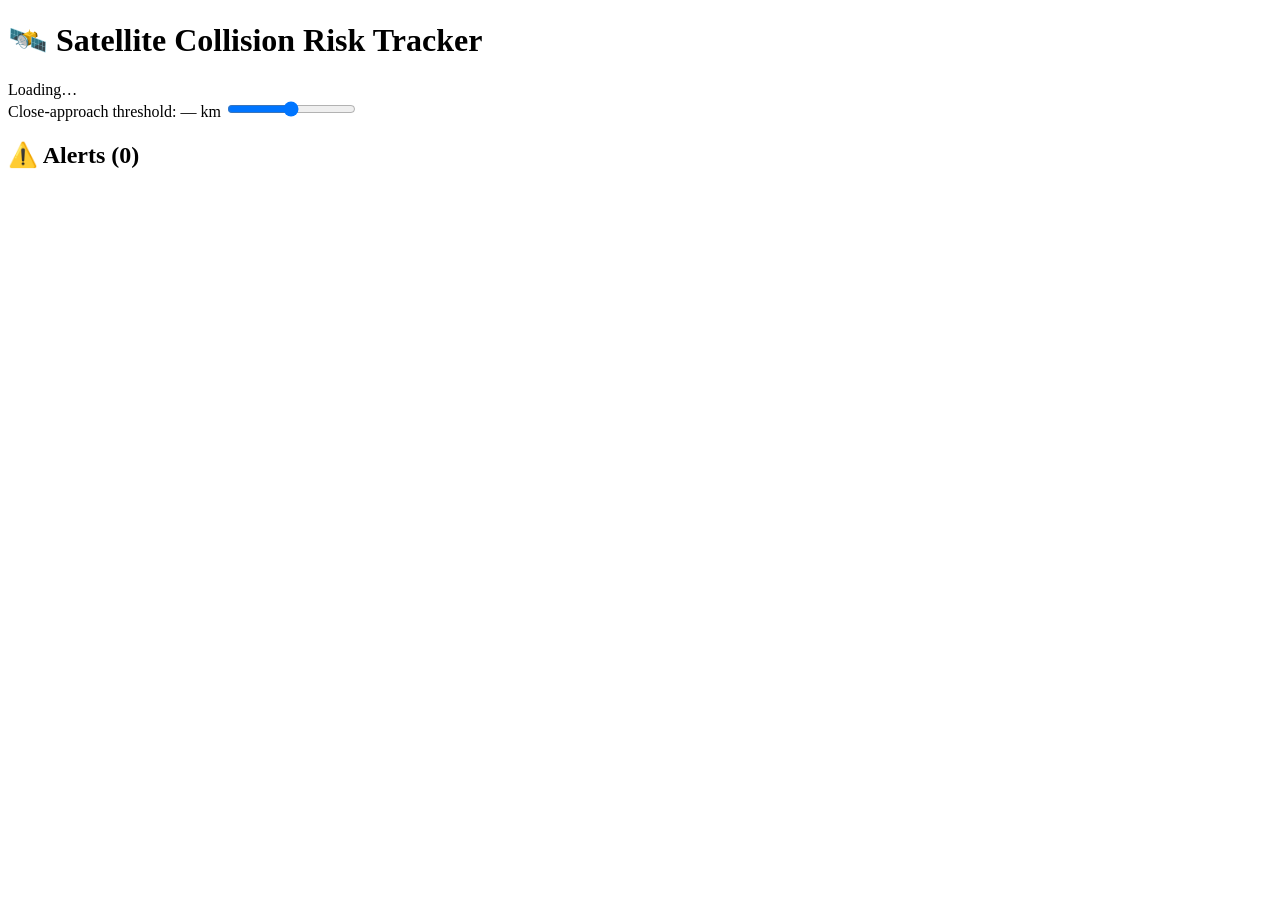
==== frontend/index.html @ 5677522c "works locally" ====
<!DOCTYPE html>
<html lang="en">
<head>
  <meta charset="utf-8" />
  <meta name="viewport" content="width=device-width, initial-scale=1" />
  <title>Satellite Collision Risk Tracker</title>
  <link rel="stylesheet" href="/style.css" />
  <script src="https://cesium.com/downloads/cesiumjs/releases/1.118/Build/Cesium/Cesium.js"></script>
  <link href="https://cesium.com/downloads/cesiumjs/releases/1.118/Build/Cesium/Widgets/widgets.css" rel="stylesheet" />
</head>
<body>
  <div id="cesiumContainer"></div>

  <div id="panel">
    <h1>🛰️ Satellite Collision Risk Tracker</h1>
    <div id="meta" class="meta">Loading…</div>

    <div class="control">
      <label for="threshold">Close-approach threshold: <span id="thrVal">—</span> km</label>
      <input id="threshold" type="range" min="1" max="100" step="1" value="50" />
    </div>

    <h2>⚠️ Alerts (<span id="alertCount">0</span>)</h2>
    <div id="alerts" class="alerts"></div>
  </div>

  <script src="/app.js"></script>
</body>
</html>
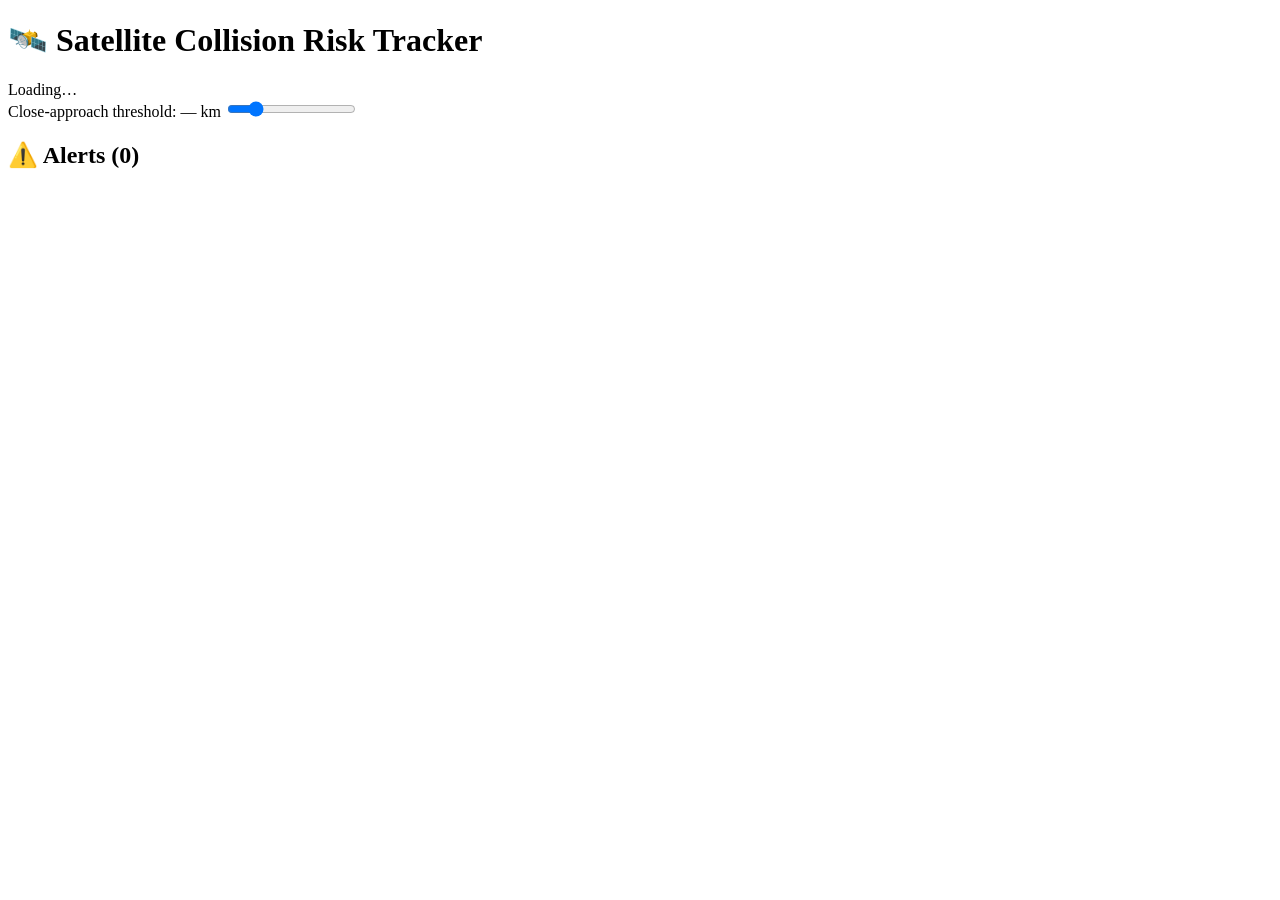
==== commit e8c71bb4: "fixed data pulling, dedup collision events" ====
--- a/frontend/index.html
+++ b/frontend/index.html
@@ -17,7 +17,7 @@
 
     <div class="control">
       <label for="threshold">Close-approach threshold: <span id="thrVal">—</span> km</label>
-      <input id="threshold" type="range" min="1" max="100" step="1" value="50" />
+      <input id="threshold" type="range" min="0.1" max="5" step="0.1" value="1" />
     </div>
 
     <h2>⚠️ Alerts (<span id="alertCount">0</span>)</h2>
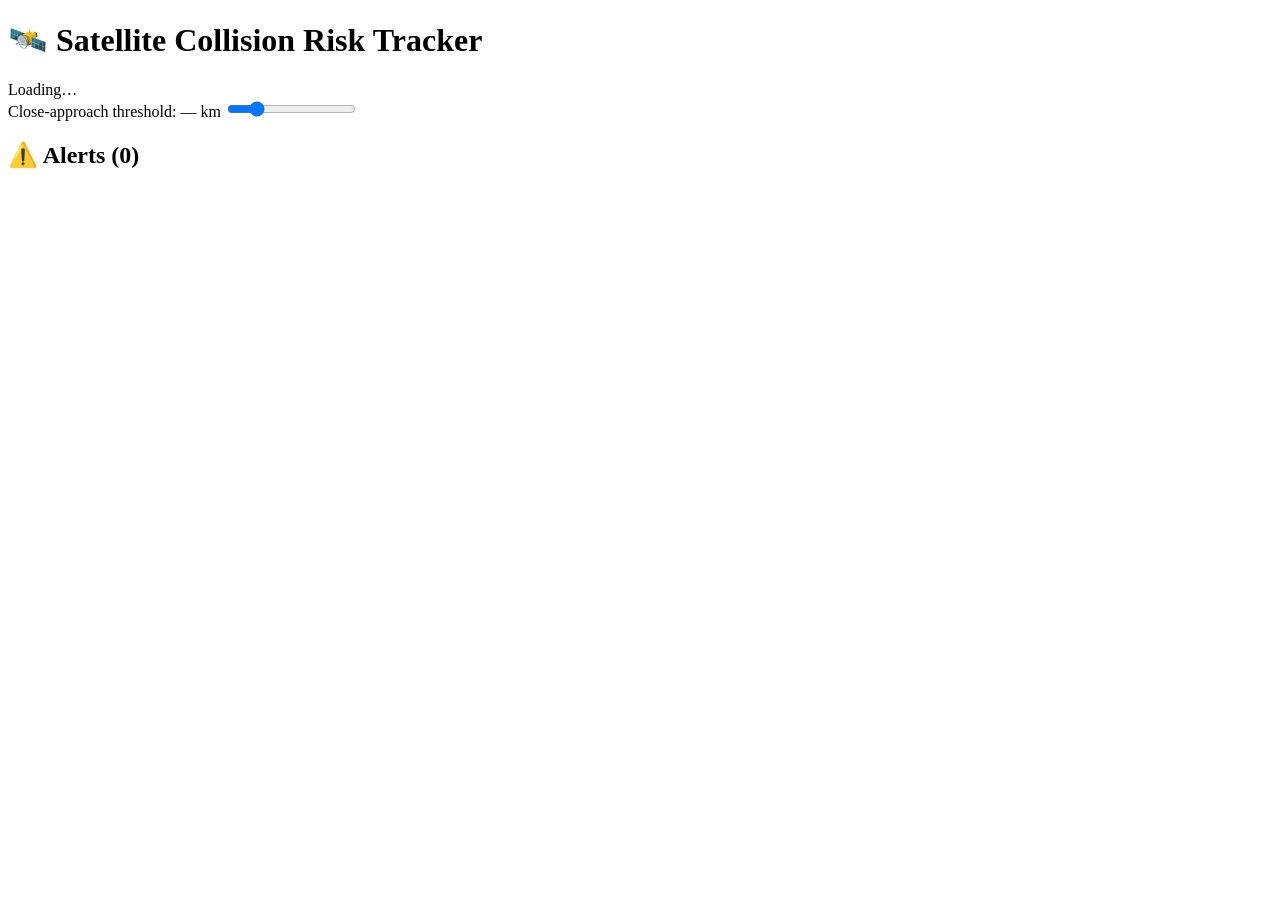
==== commit a5534c99: "fix slider bar" ====
--- a/frontend/index.html
+++ b/frontend/index.html
@@ -17,7 +17,7 @@
 
     <div class="control">
       <label for="threshold">Close-approach threshold: <span id="thrVal">—</span> km</label>
-      <input id="threshold" type="range" min="0.1" max="5" step="0.1" value="1" />
+      <input id="threshold" type="range" min="0.01" max="5" step="0.01" value="1" />
     </div>
 
     <h2>⚠️ Alerts (<span id="alertCount">0</span>)</h2>
